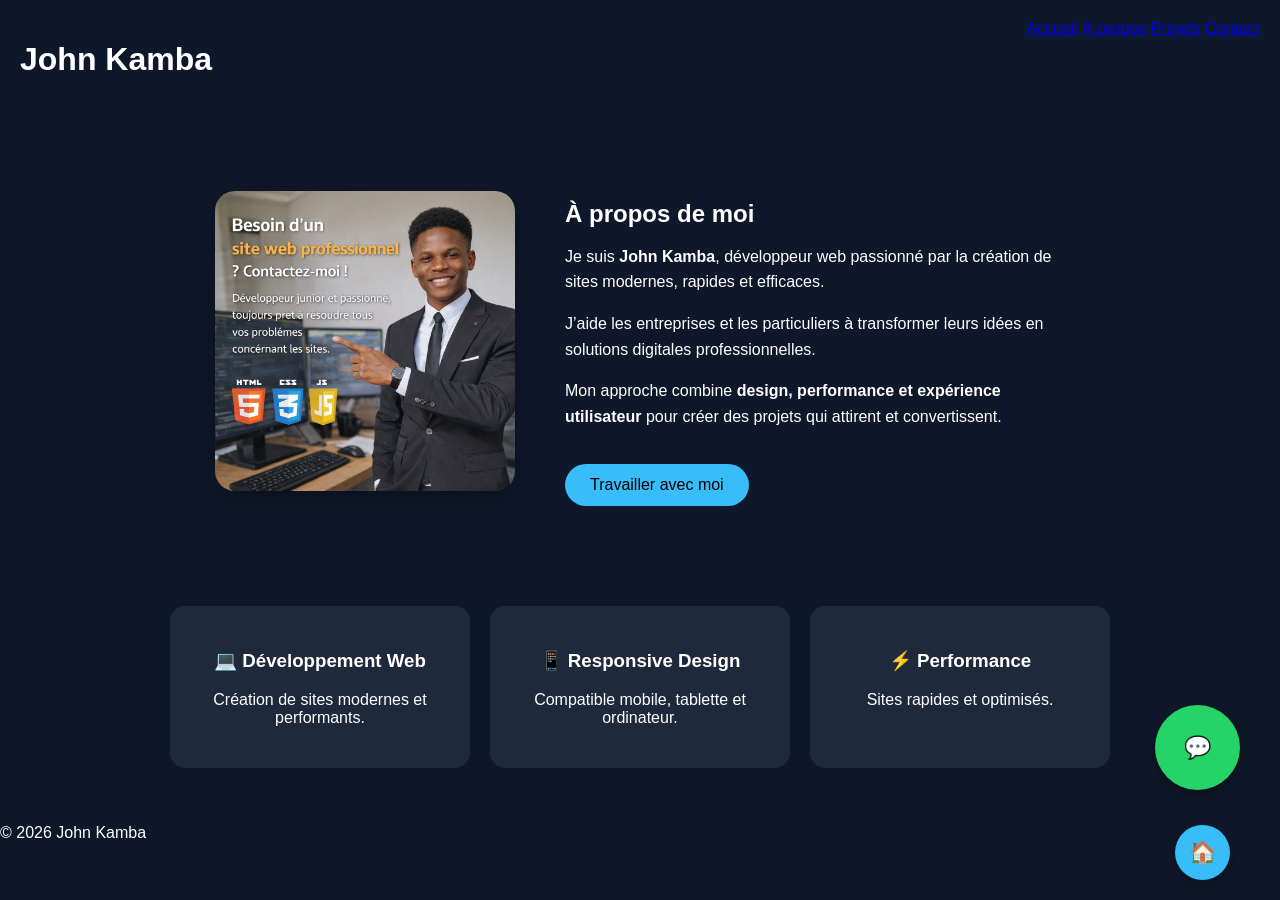
==== about.html @ cb66428f "Add files via upload" ====
<!DOCTYPE html>
<html lang="fr">
<head>
<meta charset="UTF-8">
<meta name="viewport" content="width=device-width, initial-scale=1.0">
<title>À propos | John Kamba</title>
<link rel="stylesheet" href="style.css">
</head>

<body>

<header>
  <h1>John Kamba</h1>
  <nav>
    <a href="index.html">Accueil</a>
    <a href="about.html">À propos</a>
    <a href="projects.html">Projets</a>
    <a href="contact.html">Contact</a>
  </nav>
</header>

<!-- SECTION PRINCIPALE -->
<section class="about-container fade-in">

  <!-- IMAGE -->
  <div class="about-img">
    <img src="cadet.png" alt="John Kamba">
  </div>

  <!-- TEXTE -->
  <div class="about-text">
    <h2>À propos de moi</h2>

    <p>
      Je suis <strong>John Kamba</strong>, développeur web passionné par la création 
      de sites modernes, rapides et efficaces.
    </p>

    <p>
      J’aide les entreprises et les particuliers à transformer leurs idées 
      en solutions digitales professionnelles.
    </p>

    <p>
      Mon approche combine <strong>design, performance et expérience utilisateur</strong> 
      pour créer des projets qui attirent et convertissent.
    </p>

    <a href="contact.html" class="btn">Travailler avec moi</a>
  </div>

</section>

<!-- SERVICES -->
<section class="services fade-in">

  <div class="service-card">
    <h3>💻 Développement Web</h3>
    <p>Création de sites modernes et performants.</p>
  </div>

  <div class="service-card">
    <h3>📱 Responsive Design</h3>
    <p>Compatible mobile, tablette et ordinateur.</p>
  </div>

  <div class="service-card">
    <h3>⚡ Performance</h3>
    <p>Sites rapides et optimisés.</p>
  </div>

</section>

<!-- BOUTONS -->
<div class="floating-buttons">

  <a href="https://wa.me/243981243547" class="float-btn whatsapp" target="_blank">
    <span>WhatsApp</span> 💬
  </a>

  <a href="index.html" class="float-btn home">
    <span>Accueil</span> 🏠
  </a>

</div>

<footer>
  <p>© 2026 John Kamba</p>
</footer>

</body>
</html>
---- style.css ----
body {
  margin: 0;
  font-family: 'Poppins', sans-serif;
  background: #0f172a;
  color: white;
}

/* HEADER */
header {
  display: flex;
  justify-content: space-between;
  padding: 20px;
}

/* HERO */
.hero {
  text-align: center;
  padding: 80px 20px;
}

.profile-img {
  width: 130px;
  border-radius: 50%;
  border: 3px solid #38bdf8;
}

/* BOUTON */
.btn {
  display: inline-block;
  margin-top: 20px;
  padding: 12px 25px;
  background: #38bdf8;
  color: black;
  border-radius: 30px;
  text-decoration: none;
  transition: 0.3s;
}

.btn:hover {
  transform: scale(1.1);
}

/* PROJECTS */
.projects {
  display: flex;
  gap: 20px;
  padding: 40px;
  flex-wrap: wrap;
}

.card {
  background: #1e293b;
  padding: 15px;
  border-radius: 15px;
  transition: 0.3s;
}

.card:hover {
  transform: translateY(-10px);
}

/* FORM */
input, textarea {
  width: 100%;
  padding: 10px;
  margin: 10px 0;
  border-radius: 10px;
  border: none;
}

/* WHATSAPP FLOAT */
.whatsapp {
  position: fixed;
  bottom: 20px;
  right: 20px;
  background: #25D366;
  color: white;
  font-size: 25px;
  padding: 15px;
  border-radius: 50%;
  text-decoration: none;
}

/* ANIMATION */
.fade-in {
  animation: fadeIn 1.5s ease-in;
}

@keyframes fadeIn {
  from {
    opacity: 0;
    transform: translateY(20px);
  }
  to {
    opacity: 1;
    transform: translateY(0);
  }
}

/* RESPONSIVE */
@media (max-width: 768px) {
  .projects {
    flex-direction: column;
  }
}
/* CONTENEUR */
.floating-buttons {
  position: fixed;
  bottom: 20px;
  right: 20px;
  display: flex;
  flex-direction: column;
  gap: 15px;
  z-index: 1000;
}

/* BOUTONS */
.float-btn {
  position: relative;
  display: flex;
  align-items: center;
  justify-content: center;
  width: 55px;
  height: 55px;
  border-radius: 50%;
  color: white;
  font-size: 22px;
  text-decoration: none;
  box-shadow: 0 8px 20px rgba(0,0,0,0.3);
  transition: all 0.3s ease;
}

/* WhatsApp */
.float-btn.whatsapp {
  background: #25D366;
}

/* Accueil */
.float-btn.home {
  background: #38bdf8;
  color: black;
}

/* HOVER ANIMATION */
.float-btn:hover {
  transform: translateY(-5px) scale(1.1);
}

/* TOOLTIP (texte caché) */
.float-btn span {
  position: absolute;
  right: 70px;
  background: #111;
  color: white;
  padding: 6px 10px;
  border-radius: 6px;
  font-size: 12px;
  opacity: 0;
  white-space: nowrap;
  transition: 0.3s;
}

/* Affichage au survol */
.float-btn:hover span {
  opacity: 1;
  transform: translateX(-5px);
}

/* CONTAINER */
.projects-container {
  padding: 50px 20px;
  text-align: center;
}

/* GRID */
.projects-grid {
  display: grid;
  grid-template-columns: repeat(auto-fit, minmax(250px, 1fr));
  gap: 25px;
  margin-top: 30px;
}

/* CARD */
.project-card {
  position: relative;
  border-radius: 15px;
  overflow: hidden;
  cursor: pointer;
}

/* IMAGE */
.project-card img {
  width: 100%;
  height: 250px;
  object-fit: cover;
}

/* OVERLAY */
.overlay {
  position: absolute;
  top: 0;
  left: 0;
  background: rgba(0,0,0,0.7);
  width: 100%;
  height: 100%;
  opacity: 0;
  color: white;
  display: flex;
  flex-direction: column;
  justify-content: center;
  align-items: center;
  transition: 0.4s;
}

/* HOVER */
.project-card:hover .overlay {
  opacity: 1;
}

/* TEXTE */
.overlay h3 {
  margin-bottom: 10px;
}

.overlay p {
  margin-bottom: 15px;
}
/* ABOUT SECTION */
.about-container {
  display: flex;
  align-items: center;
  justify-content: center;
  gap: 50px;
  padding: 60px 20px;
  flex-wrap: wrap;
}

.about-img img {
  width: 300px;
  border-radius: 20px;
  box-shadow: 0 10px 30px rgba(0,0,0,0.3);
}

.about-text {
  max-width: 500px;
}

.about-text h2 {
  margin-bottom: 15px;
}

.about-text p {
  margin-bottom: 15px;
  line-height: 1.6;
}

/* SERVICES */
.services {
  display: flex;
  gap: 20px;
  padding: 40px;
  justify-content: center;
  flex-wrap: wrap;
}

.service-card {
  background: #1e293b;
  padding: 25px;
  border-radius: 15px;
  width: 250px;
  text-align: center;
  transition: 0.3s;
}

.service-card:hover {
  transform: translateY(-10px);
}
/* SECTION */
.testimonials {
  padding: 60px 20px;
  text-align: center;
  background: #020617;
}

.testimonials h2 {
  margin-bottom: 30px;
}

/* CONTAINER */
.testimonials-container {
  display: flex;
  gap: 20px;
  justify-content: center;
  flex-wrap: wrap;
}

/* CARD */
.testimonial-card {
  background: #1e293b;
  padding: 25px;
  border-radius: 15px;
  max-width: 300px;
  transition: 0.3s;
  position: relative;
}

/* HOVER */
.testimonial-card:hover {
  transform: translateY(-10px);
}

/* TEXTE */
.testimonial-card p {
  font-style: italic;
  margin-bottom: 15px;
}

/* NOM */
.testimonial-card h4 {
  color: #38bdf8;
}
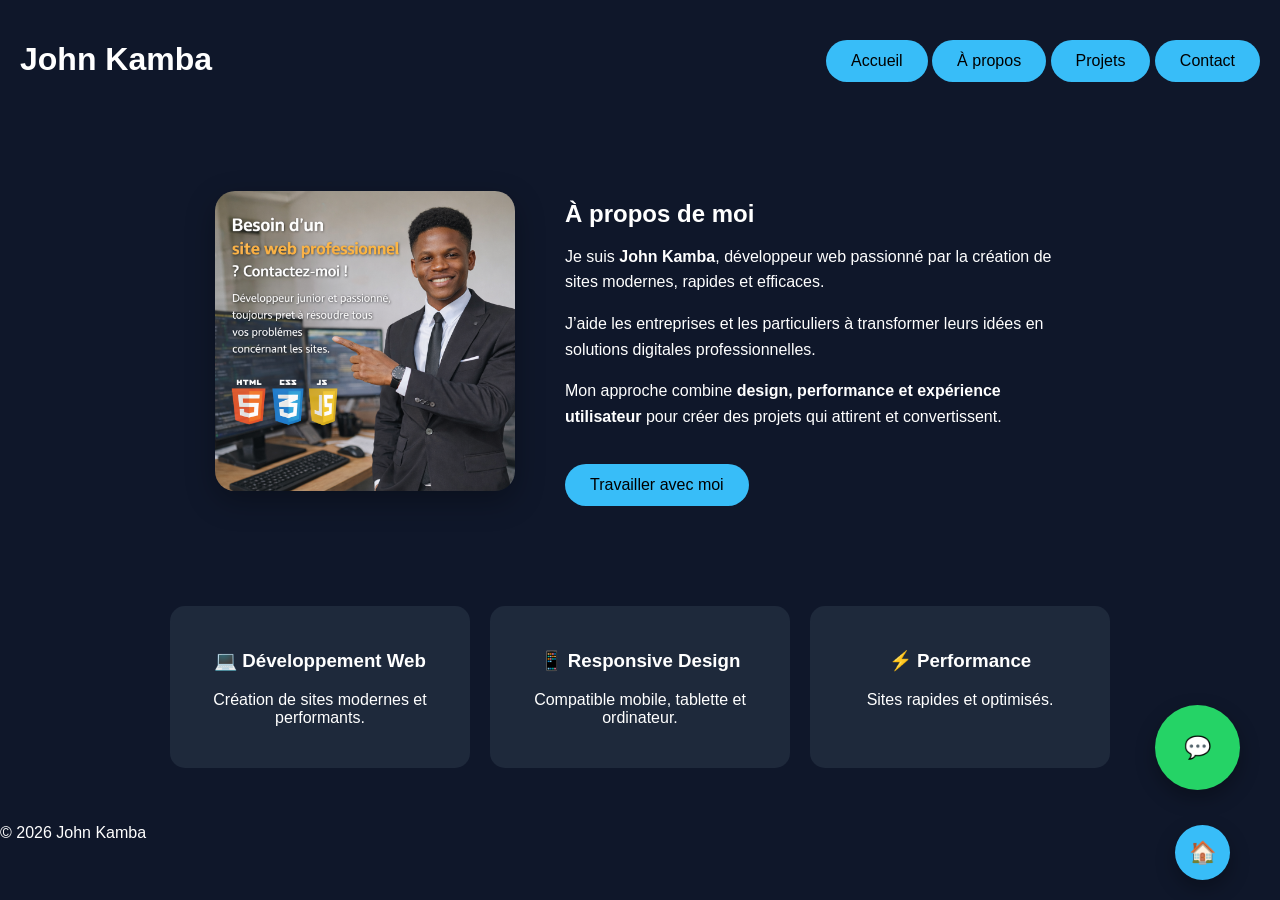
==== commit 5887fb69: "Update about.html" ====
--- a/about.html
+++ b/about.html
@@ -12,10 +12,10 @@
 <header>
   <h1>John Kamba</h1>
   <nav>
-    <a href="index.html">Accueil</a>
-    <a href="about.html">À propos</a>
-    <a href="projects.html">Projets</a>
-    <a href="contact.html">Contact</a>
+    <a href="index.html" class="btn">Accueil</a>
+    <a href="about.html" class="btn">À propos</a>
+    <a href="projects.html" class="btn">Projets</a>
+    <a href="contact.html" class="btn">Contact</a>
   </nav>
 </header>
 
@@ -89,4 +89,4 @@
 </footer>
 
 </body>
-</html>+</html>
--- a/style.css
+++ b/style.css
@@ -318,4 +318,13 @@
 /* NOM */
 .testimonial-card h4 {
   color: #38bdf8;
-}+}
+.typing::after {
+  content: "|";
+  animation: blink 1s infinite;
+}
+
+@keyframes blink {
+  0%, 50%, 100% { opacity: 1; }
+  25%, 75% { opacity: 0; }
+}
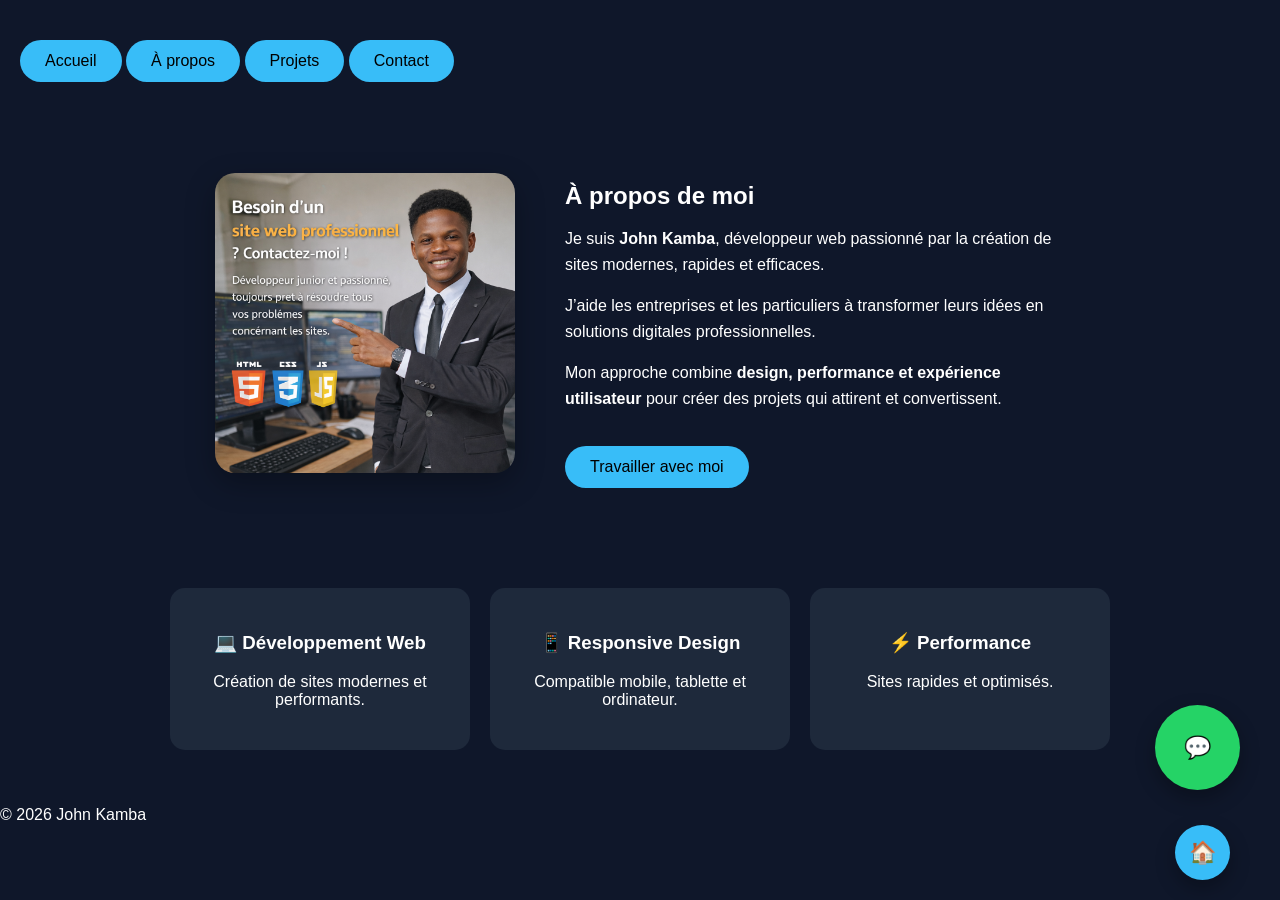
==== commit 5b7a1b9a: "Update about.html" ====
--- a/about.html
+++ b/about.html
@@ -10,7 +10,7 @@
 <body>
 
 <header>
-  <h1>John Kamba</h1>
+  
   <nav>
     <a href="index.html" class="btn">Accueil</a>
     <a href="about.html" class="btn">À propos</a>
--- a/style.css
+++ b/style.css
@@ -19,9 +19,9 @@
 }
 
 .profile-img {
-  width: 130px;
-  border-radius: 50%;
-  border: 3px solid #38bdf8;
+  width: 120px;
+  border-radius: 5%;
+  border: 4px solid #38bdf8;
 }
 
 /* BOUTON */
@@ -328,3 +328,31 @@
   0%, 50%, 100% { opacity: 1; }
   25%, 75% { opacity: 0; }
 }
+.problem-solution {
+  padding: 60px 20px;
+  text-align: center;
+}
+
+.ps-container {
+  display: flex;
+  justify-content: center;
+  gap: 30px;
+  margin-top: 30px;
+  flex-wrap: wrap;
+}
+
+.ps-box {
+  background: #1e293b;
+  padding: 25px;
+  border-radius: 15px;
+  width: 250px;
+  text-align: left;
+}
+
+.ps-box h3 {
+  margin-bottom: 10px;
+}
+
+.ps-box ul {
+  padding-left: 20px;
+}
